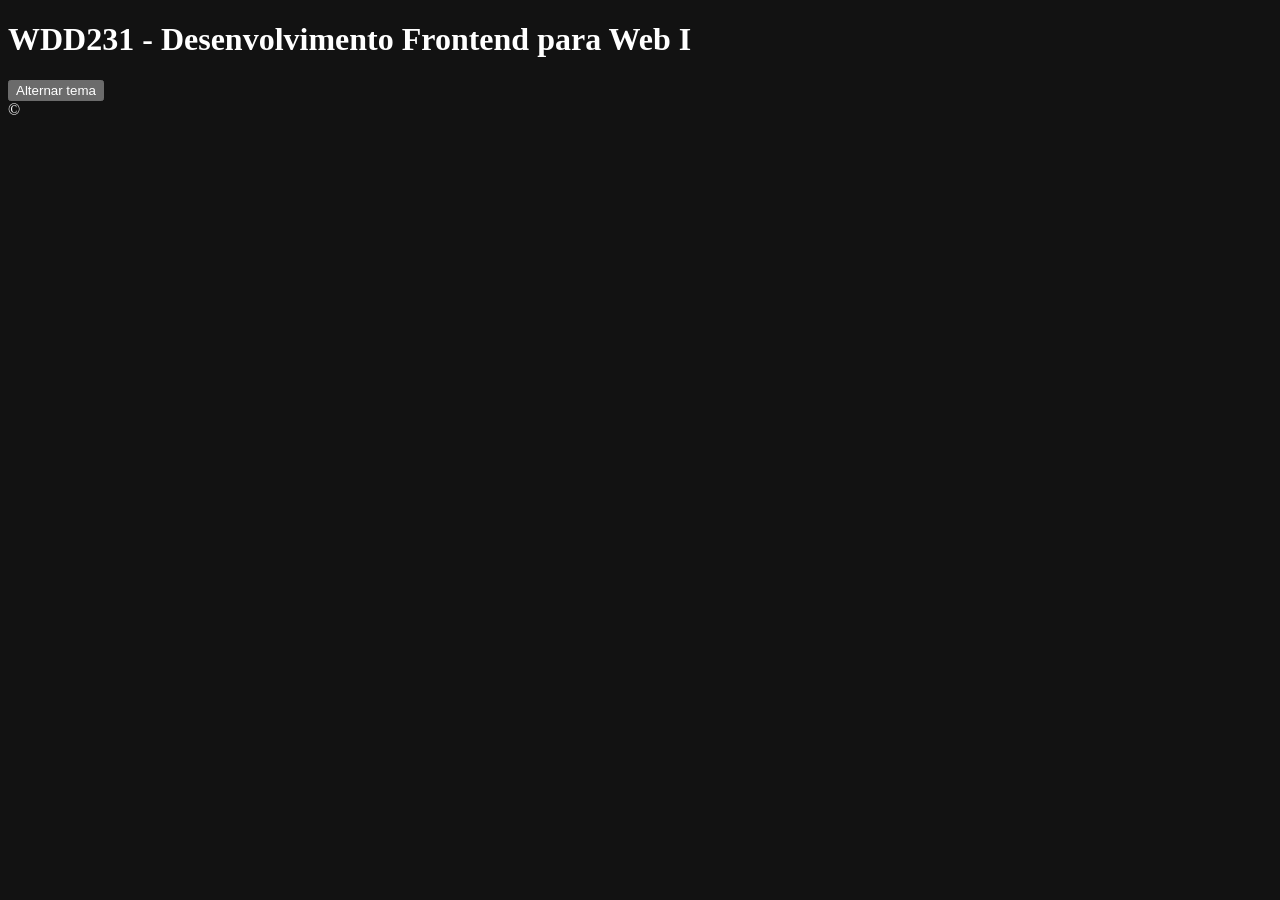
==== index.html @ e10c2c25 "Primeiro commit" ====
<!doctype html>

<html lang="pt-BR">
  <head>
    <meta charset="UTF-8" />
    <meta name="viewport" content="width=device-width, initial-scale=1.0" />
    <title>WDD231</title>
    <meta name="author" content="Jackson Raupp" />
    <meta name="description" content="Desenvolvimento Frontend para Web I" />

    <link rel="stylesheet" href="estilos/normalize.css" />
    <link rel="stylesheet" href="estilos/estilo.css" />

    <script src="scripts/script.js" defer></script>
  </head>

  <body>
    <header>
      <h1>WDD231 - Desenvolvimento Frontend para Web I</h1>

      <button id="trocar-tema" type="button">Alternar tema</button>
    </header>

    <main></main>

    <footer>&copy;<span id="anoAtual"></span></footer>
  </body>
</html>
---- estilos/estilo.css ----
:root {
  color-scheme: dark;
  --cor-fundo: #121212;
  --cor-texto: #e6e6e6;
}

:root[data-tema="claro"] {
  color-scheme: light;
  --cor-fundo: #ffffff;
  --cor-texto: #1a1a1a;
}
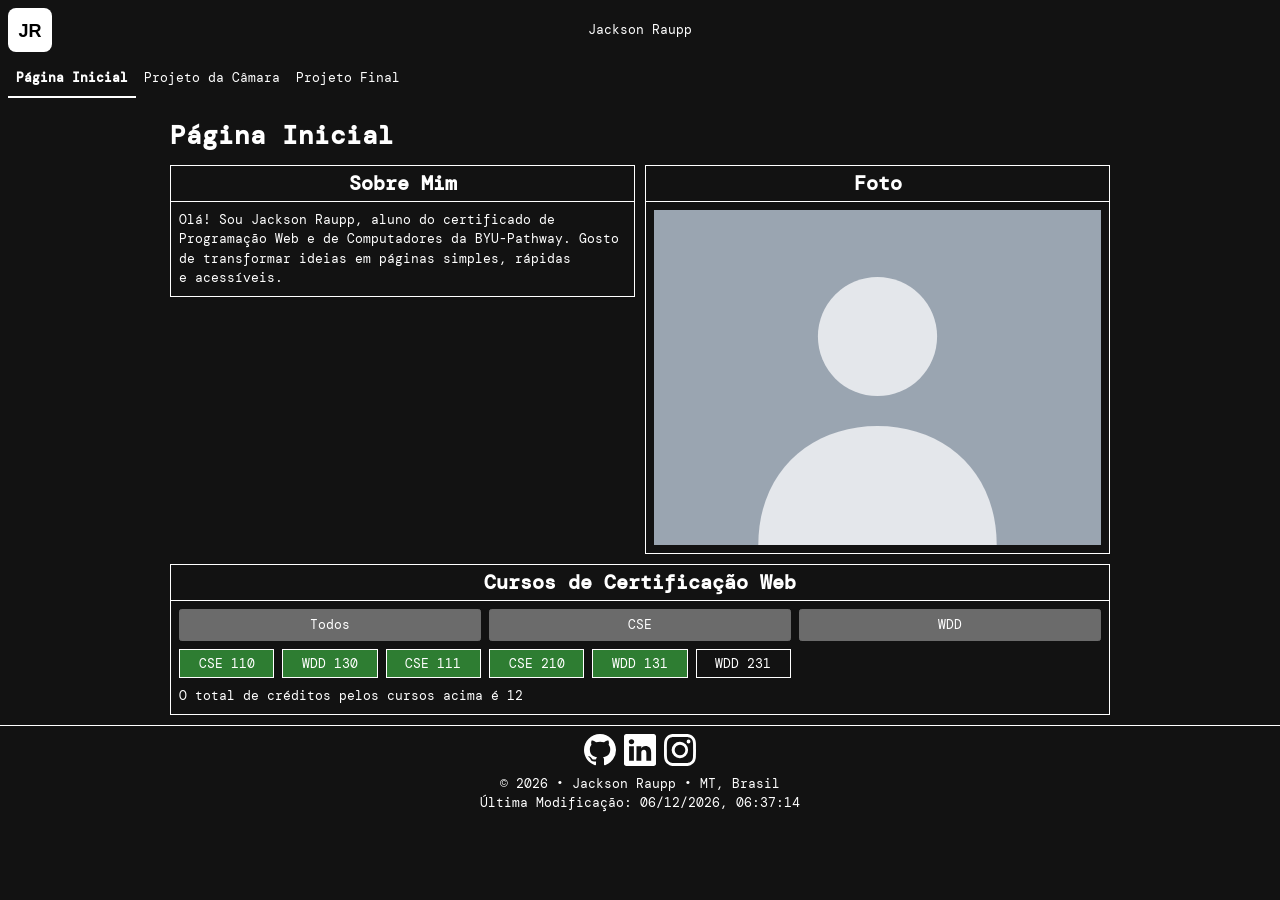
==== commit 37a710cc: "S01 - Tarefa: finalmente pronto" ====
--- a/index.html
+++ b/index.html
@@ -4,25 +4,131 @@
   <head>
     <meta charset="UTF-8" />
     <meta name="viewport" content="width=device-width, initial-scale=1.0" />
-    <title>WDD231</title>
+
+    <title>WDD 231 | Jackson Raupp</title>
     <meta name="author" content="Jackson Raupp" />
     <meta name="description" content="Desenvolvimento Frontend para Web I" />
 
+    <link rel="preconnect" href="https://fonts.googleapis.com" />
+    <link rel="preconnect" href="https://fonts.gstatic.com" crossorigin />
+    <link
+      href="https://fonts.googleapis.com/css2?family=DM+Mono&display=swap"
+      rel="stylesheet"
+    />
+
     <link rel="stylesheet" href="estilos/normalize.css" />
-    <link rel="stylesheet" href="estilos/estilo.css" />
+    <link rel="stylesheet" href="estilos/normalize-atualizado.css" />
+    <link rel="stylesheet" href="estilos/telas-pequenas.css" />
+    <link rel="stylesheet" href="estilos/telas-grandes.css" />
 
+    <script src="scripts/cabecalho.js" defer></script>
     <script src="scripts/script.js" defer></script>
+    <script src="scripts/rodape.js" defer></script>
   </head>
 
   <body>
     <header>
-      <h1>WDD231 - Desenvolvimento Frontend para Web I</h1>
+      <img
+        src="imagens/logo.svg"
+        alt="Logo de Jackson Raupp"
+        width="44"
+        height="44"
+      />
 
-      <button id="trocar-tema" type="button">Alternar tema</button>
+      <span>Jackson Raupp</span>
+
+      <button id="botao-hamburguer" aria-label="Menu" aria-expanded="false">
+        ☰
+      </button>
+
+      <nav>
+        <ul id="menu">
+          <li>
+            <a href="index.html" class="ativo" aria-current="page"
+              >Página Inicial</a
+            >
+          </li>
+          <li><a href="camara.html">Projeto da Câmara</a></li>
+          <li><a href="final.html">Projeto Final</a></li>
+        </ul>
+      </nav>
     </header>
 
-    <main></main>
+    <main>
+      <h1>Página Inicial</h1>
 
-    <footer>&copy;<span id="anoAtual"></span></footer>
+      <section id="sobre" class="card">
+        <h2>Sobre Mim</h2>
+
+        <p class="conteudo">
+          Olá! Sou Jackson Raupp, aluno do certificado de Programação Web e de
+          Computadores da BYU-Pathway. Gosto de transformar ideias em páginas
+          simples, rápidas e acessíveis.
+        </p>
+      </section>
+
+      <section id="foto" class="card">
+        <h2>Foto</h2>
+
+        <img
+          src="imagens/foto.svg"
+          alt="Foto de Jackson Raupp"
+          width="300"
+          height="225"
+          class="conteudo"
+        />
+      </section>
+
+      <section id="cursos" class="card">
+        <h2>Cursos de Certificação Web</h2>
+
+        <div class="conteudo">
+          <div id="escolha">
+            <button id="todos">Todos</button>
+            <button id="cse">CSE</button>
+            <button id="wdd">WDD</button>
+          </div>
+
+          <div id="resultado"></div>
+
+          <p>
+            O total de créditos pelos cursos acima é
+            <span id="creditosTotais"></span>
+          </p>
+        </div>
+      </section>
+    </main>
+
+    <footer>
+      <section id="social">
+        <a href="https://github.com/JacksonRaupp">
+          <img src="imagens/github.svg" alt="Github" width="32" height="32" />
+        </a>
+
+        <a href="https://www.linkedin.com/">
+          <img
+            src="imagens/linkedin.svg"
+            alt="Linkedin"
+            width="32"
+            height="32"
+          />
+        </a>
+
+        <a href="https://www.instagram.com/">
+          <img
+            src="imagens/instagram.svg"
+            alt="Instagram"
+            width="32"
+            height="32"
+          />
+        </a>
+      </section>
+
+      <section id="dados">
+        <p>&copy; <span id="anoAtual"></span> • Jackson Raupp • MT, Brasil</p>
+
+        <p id="ultimaModificacao"></p>
+      </section>
+    </footer>
   </body>
 </html>
--- a/estilos/telas-pequenas.css
+++ b/estilos/telas-pequenas.css
@@ -0,0 +1,143 @@
+:root {
+  color-scheme: dark;
+  --cor-texto: currentColor;
+  --cor-concluido: #2e7d32;
+}
+
+img {
+  height: auto;
+}
+
+body {
+  font-family: "DM Mono", monospace;
+  font-weight: 400;
+  font-size: small;
+
+  header {
+    display: grid;
+    grid-template-columns: 44px auto 44px;
+    align-items: center;
+    justify-items: center;
+    gap: 8px;
+    padding: 8px;
+
+    #botao-hamburguer {
+      border: 0;
+      background: none;
+      color: var(--cor-texto);
+      font-size: 1.5rem;
+      cursor: pointer;
+    }
+
+    nav {
+      grid-column: 1/4;
+      width: 100%;
+
+      #menu {
+        display: none;
+        flex-direction: column;
+        list-style: none;
+
+        a {
+          display: block;
+          padding: 8px;
+          color: var(--cor-texto);
+          text-decoration: none;
+        }
+
+        a:hover,
+        a:focus {
+          background-color: rgb(128 128 128 / 0.3);
+        }
+
+        a.ativo {
+          border-bottom: 2px solid;
+          font-weight: bold;
+        }
+      }
+
+      #menu.aberto {
+        display: flex;
+      }
+    }
+  }
+
+  main {
+    display: grid;
+    gap: 10px;
+    max-width: 960px;
+    margin: 10px auto;
+    padding: 0 10px;
+
+    h1 {
+      justify-self: start;
+    }
+
+    .card {
+      width: 100%;
+
+      h2 {
+        width: 100%;
+        padding: 3px;
+        border: 0.1px solid;
+
+        text-align: center;
+      }
+
+      .conteudo {
+        width: 100%;
+        padding: 8px;
+
+        border: 0.1px solid;
+        border-top: 0;
+      }
+    }
+
+    #escolha {
+      display: grid;
+      grid-template-columns: repeat(3, 1fr);
+      gap: 8px;
+
+      button {
+        padding: 4px;
+        cursor: pointer;
+      }
+    }
+
+    #resultado {
+      display: grid;
+      grid-template-columns: repeat(auto-fill, minmax(90px, 1fr));
+      gap: 8px;
+      margin: 8px 0;
+
+      .curso {
+        padding: 4px;
+        border: 0.1px solid;
+        text-align: center;
+      }
+
+      .concluido {
+        background-color: var(--cor-concluido);
+        color: #fff;
+      }
+    }
+  }
+
+  footer {
+    text-align: center;
+
+    #social {
+      display: flex;
+      padding: 8px;
+
+      border-top: 0.1px solid;
+
+      justify-content: center;
+      gap: 8px;
+    }
+
+    #dados {
+      padding-bottom: 8px;
+    }
+  }
+}
--- a/estilos/telas-grandes.css
+++ b/estilos/telas-grandes.css
@@ -0,0 +1,25 @@
+@media (min-width: 640px) {
+  body {
+    header {
+      #botao-hamburguer {
+        display: none;
+      }
+
+      nav {
+        #menu {
+          display: flex;
+          flex-direction: row;
+        }
+      }
+    }
+
+    main {
+      grid-template-columns: 1fr 1fr;
+
+      h1,
+      #cursos {
+        grid-column: 1 / -1;
+      }
+    }
+  }
+}
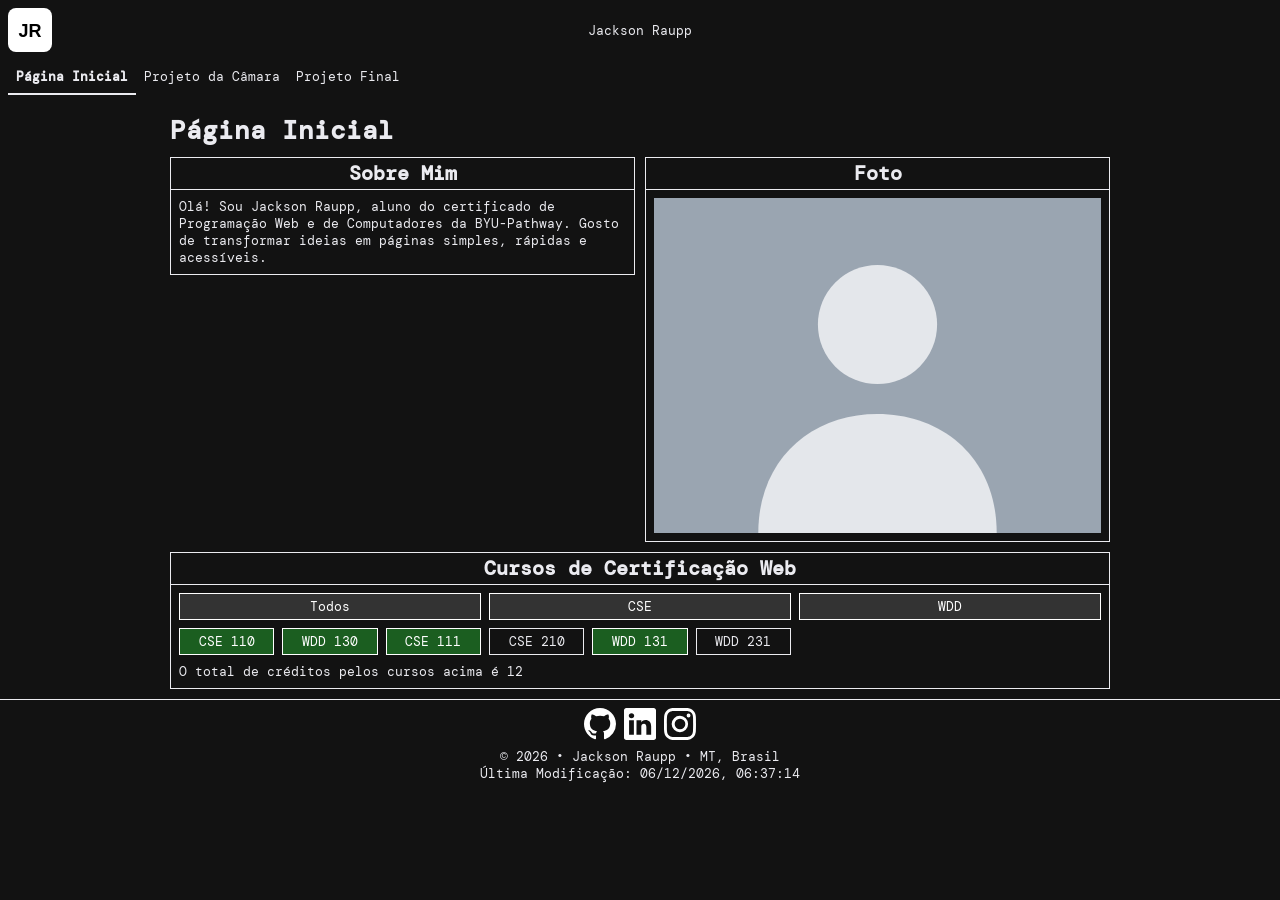
==== commit 6b69b100: "S01 - Tarefa: resolvido problema de auditoria" ====
--- a/index.html
+++ b/index.html
@@ -7,7 +7,10 @@
 
     <title>WDD 231 | Jackson Raupp</title>
     <meta name="author" content="Jackson Raupp" />
-    <meta name="description" content="Desenvolvimento Frontend para Web I" />
+    <meta
+      name="description"
+      content="Página inicial do curso WDD 231 - Desenvolvimento Frontend para Web I, com perfil, foto e cursos do certificado web."
+    />
 
     <link rel="preconnect" href="https://fonts.googleapis.com" />
     <link rel="preconnect" href="https://fonts.gstatic.com" crossorigin />
@@ -17,7 +20,6 @@
     />
 
     <link rel="stylesheet" href="estilos/normalize.css" />
-    <link rel="stylesheet" href="estilos/normalize-atualizado.css" />
     <link rel="stylesheet" href="estilos/telas-pequenas.css" />
     <link rel="stylesheet" href="estilos/telas-grandes.css" />
 
--- a/estilos/telas-pequenas.css
+++ b/estilos/telas-pequenas.css
@@ -1,14 +1,14 @@
 :root {
   color-scheme: dark;
-  --cor-texto: currentColor;
-  --cor-concluido: #2e7d32;
-}
-
-img {
-  height: auto;
+  --cor-texto: #ebebf0;
+  --cor-fundo: #121212;
+  --cor-concluido: #1b5e20;
+  --cor-botao: #333;
 }
 
 body {
+  background-color: var(--cor-fundo);
+  color: var(--cor-texto);
   font-family: "DM Mono", monospace;
   font-weight: 400;
   font-size: small;
@@ -47,7 +47,7 @@
 
         a:hover,
         a:focus {
-          background-color: rgb(128 128 128 / 0.3);
+          background-color: var(--cor-botao);
         }
 
         a.ativo {
@@ -100,7 +100,15 @@
 
       button {
         padding: 4px;
+        border: 0.1px solid;
+        background-color: var(--cor-botao);
+        color: #fff;
         cursor: pointer;
+      }
+
+      button:hover,
+      button:focus {
+        background-color: #000;
       }
     }
 
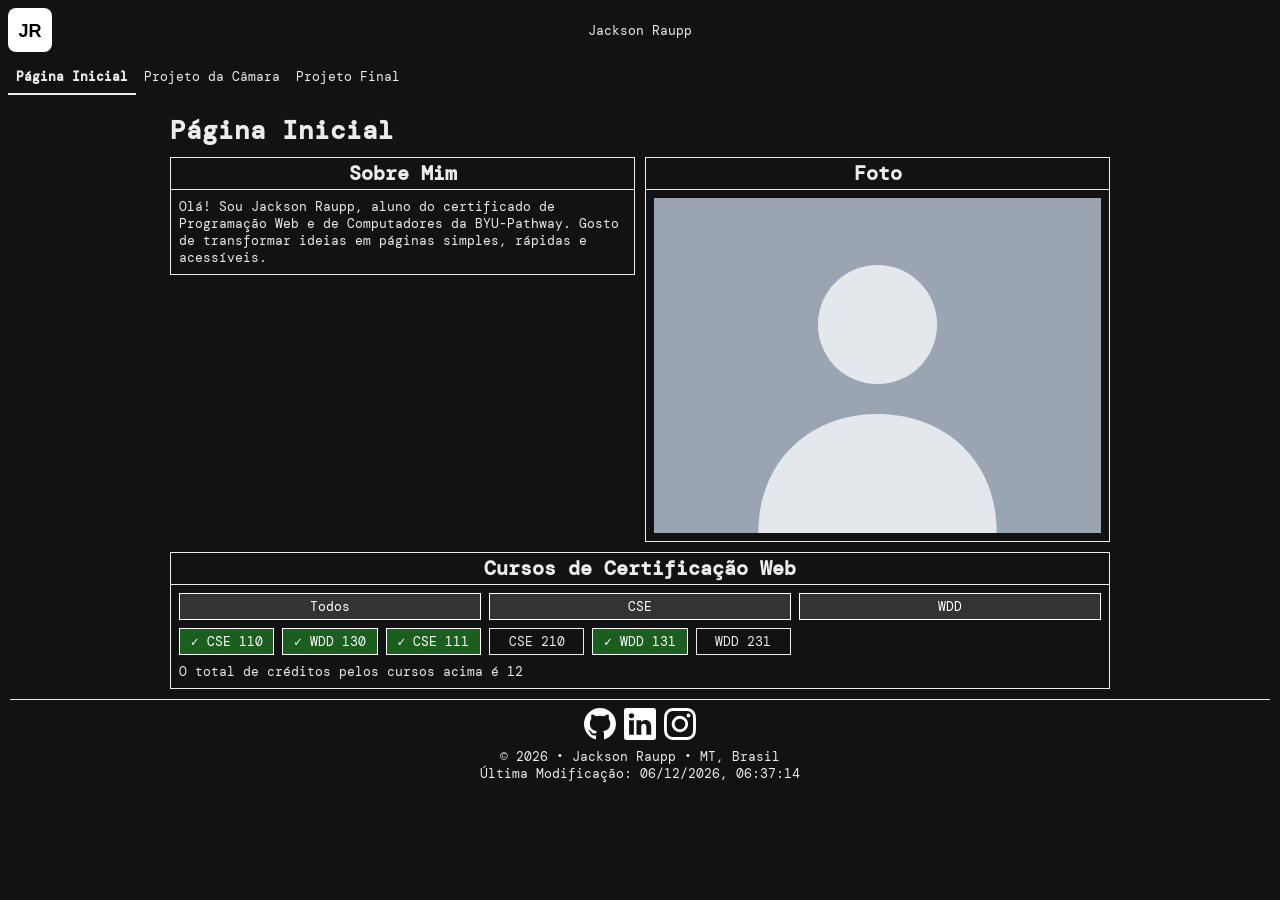
==== commit 536e9333: "Projeto da Câmara: página do diretório e link no índice" ====
--- a/index.html
+++ b/index.html
@@ -50,7 +50,7 @@
               >Página Inicial</a
             >
           </li>
-          <li><a href="camara.html">Projeto da Câmara</a></li>
+          <li><a href="camara/diretorio.html">Projeto da Câmara</a></li>
           <li><a href="final.html">Projeto Final</a></li>
         </ul>
       </nav>
--- a/estilos/telas-pequenas.css
+++ b/estilos/telas-pequenas.css
@@ -133,6 +133,7 @@
 
   footer {
     text-align: center;
+    padding: 0 10px;
 
     #social {
       display: flex;
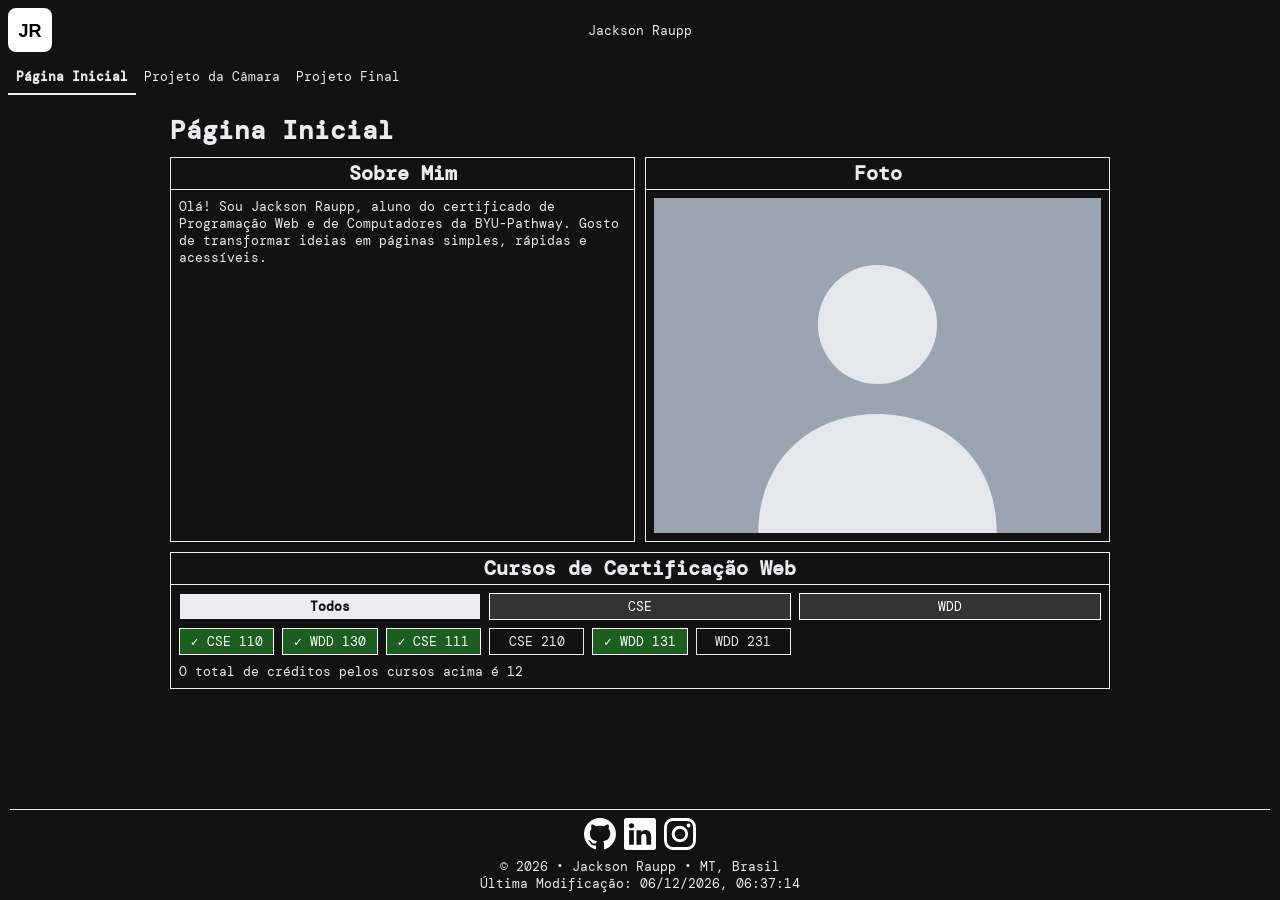
==== commit d7b39a30: "Ajustes do feedback: bordas dos cards, seleção dos filtros, footer no fim e notas da auditoria" ====
--- a/index.html
+++ b/index.html
@@ -2,26 +2,24 @@
 
 <html lang="pt-BR">
   <head>
-    <meta charset="UTF-8" />
-    <meta name="viewport" content="width=device-width, initial-scale=1.0" />
+    <meta charset="UTF-8">
+    <meta name="viewport" content="width=device-width, initial-scale=1.0">
 
     <title>WDD 231 | Jackson Raupp</title>
-    <meta name="author" content="Jackson Raupp" />
+    <meta name="author" content="Jackson Raupp">
     <meta
       name="description"
-      content="Página inicial do curso WDD 231 - Desenvolvimento Frontend para Web I, com perfil, foto e cursos do certificado web."
-    />
+      content="Página inicial do curso WDD 231 - Desenvolvimento Frontend para Web I, com perfil, foto e cursos do certificado web.">
 
-    <link rel="preconnect" href="https://fonts.googleapis.com" />
-    <link rel="preconnect" href="https://fonts.gstatic.com" crossorigin />
+    <link rel="preconnect" href="https://fonts.googleapis.com">
+    <link rel="preconnect" href="https://fonts.gstatic.com" crossorigin>
     <link
       href="https://fonts.googleapis.com/css2?family=DM+Mono&display=swap"
-      rel="stylesheet"
-    />
+      rel="stylesheet">
 
-    <link rel="stylesheet" href="estilos/normalize.css" />
-    <link rel="stylesheet" href="estilos/telas-pequenas.css" />
-    <link rel="stylesheet" href="estilos/telas-grandes.css" />
+    <link rel="stylesheet" href="estilos/normalize.css">
+    <link rel="stylesheet" href="estilos/telas-pequenas.css">
+    <link rel="stylesheet" href="estilos/telas-grandes.css">
 
     <script src="scripts/cabecalho.js" defer></script>
     <script src="scripts/script.js" defer></script>
@@ -34,8 +32,7 @@
         src="imagens/logo.svg"
         alt="Logo de Jackson Raupp"
         width="44"
-        height="44"
-      />
+        height="44">
 
       <span>Jackson Raupp</span>
 
@@ -77,8 +74,7 @@
           alt="Foto de Jackson Raupp"
           width="300"
           height="225"
-          class="conteudo"
-        />
+          class="conteudo">
       </section>
 
       <section id="cursos" class="card">
@@ -86,9 +82,9 @@
 
         <div class="conteudo">
           <div id="escolha">
-            <button id="todos">Todos</button>
-            <button id="cse">CSE</button>
-            <button id="wdd">WDD</button>
+            <button id="todos" aria-pressed="true">Todos</button>
+            <button id="cse" aria-pressed="false">CSE</button>
+            <button id="wdd" aria-pressed="false">WDD</button>
           </div>
 
           <div id="resultado"></div>
@@ -104,7 +100,7 @@
     <footer>
       <section id="social">
         <a href="https://github.com/JacksonRaupp">
-          <img src="imagens/github.svg" alt="Github" width="32" height="32" />
+          <img src="imagens/github.svg" alt="Github" width="32" height="32">
         </a>
 
         <a href="https://www.linkedin.com/">
@@ -112,8 +108,7 @@
             src="imagens/linkedin.svg"
             alt="Linkedin"
             width="32"
-            height="32"
-          />
+            height="32">
         </a>
 
         <a href="https://www.instagram.com/">
@@ -121,8 +116,7 @@
             src="imagens/instagram.svg"
             alt="Instagram"
             width="32"
-            height="32"
-          />
+            height="32">
         </a>
       </section>
 
--- a/estilos/telas-pequenas.css
+++ b/estilos/telas-pequenas.css
@@ -12,6 +12,10 @@
   font-family: "DM Mono", monospace;
   font-weight: 400;
   font-size: small;
+
+  min-height: 100dvh;
+  display: grid;
+  grid-template-rows: auto 1fr auto;
 
   header {
     display: grid;
@@ -66,6 +70,8 @@
     display: grid;
     gap: 10px;
     max-width: 960px;
+    align-content: start;
+    width: 100%;
     margin: 10px auto;
     padding: 0 10px;
 
@@ -74,12 +80,13 @@
     }
 
     .card {
+      display: grid;
+      grid-template-rows: auto 1fr;
       width: 100%;
 
       h2 {
         width: 100%;
         padding: 3px;
-        border: 0.1px solid;
 
         text-align: center;
       }
@@ -87,8 +94,6 @@
       .conteudo {
         width: 100%;
         padding: 8px;
-
-        border: 0.1px solid;
         border-top: 0;
       }
     }
@@ -100,15 +105,20 @@
 
       button {
         padding: 4px;
-        border: 0.1px solid;
         background-color: var(--cor-botao);
         color: #fff;
         cursor: pointer;
       }
 
       button:hover,
-      button:focus {
+      button:focus-visible {
         background-color: #000;
+      }
+
+      button[aria-pressed="true"] {
+        background-color: var(--cor-texto);
+        color: var(--cor-fundo);
+        font-weight: bold;
       }
     }
 
@@ -120,7 +130,6 @@
 
       .curso {
         padding: 4px;
-        border: 0.1px solid;
         text-align: center;
       }
 
@@ -131,6 +140,13 @@
     }
   }
 
+  .card h2,
+  .card .conteudo,
+  #escolha button,
+  #resultado .curso {
+    border: 1px solid;
+  }
+
   footer {
     text-align: center;
     padding: 0 10px;
@@ -139,7 +155,7 @@
       display: flex;
       padding: 8px;
 
-      border-top: 0.1px solid;
+      border-top: 1px solid;
 
       justify-content: center;
       gap: 8px;
